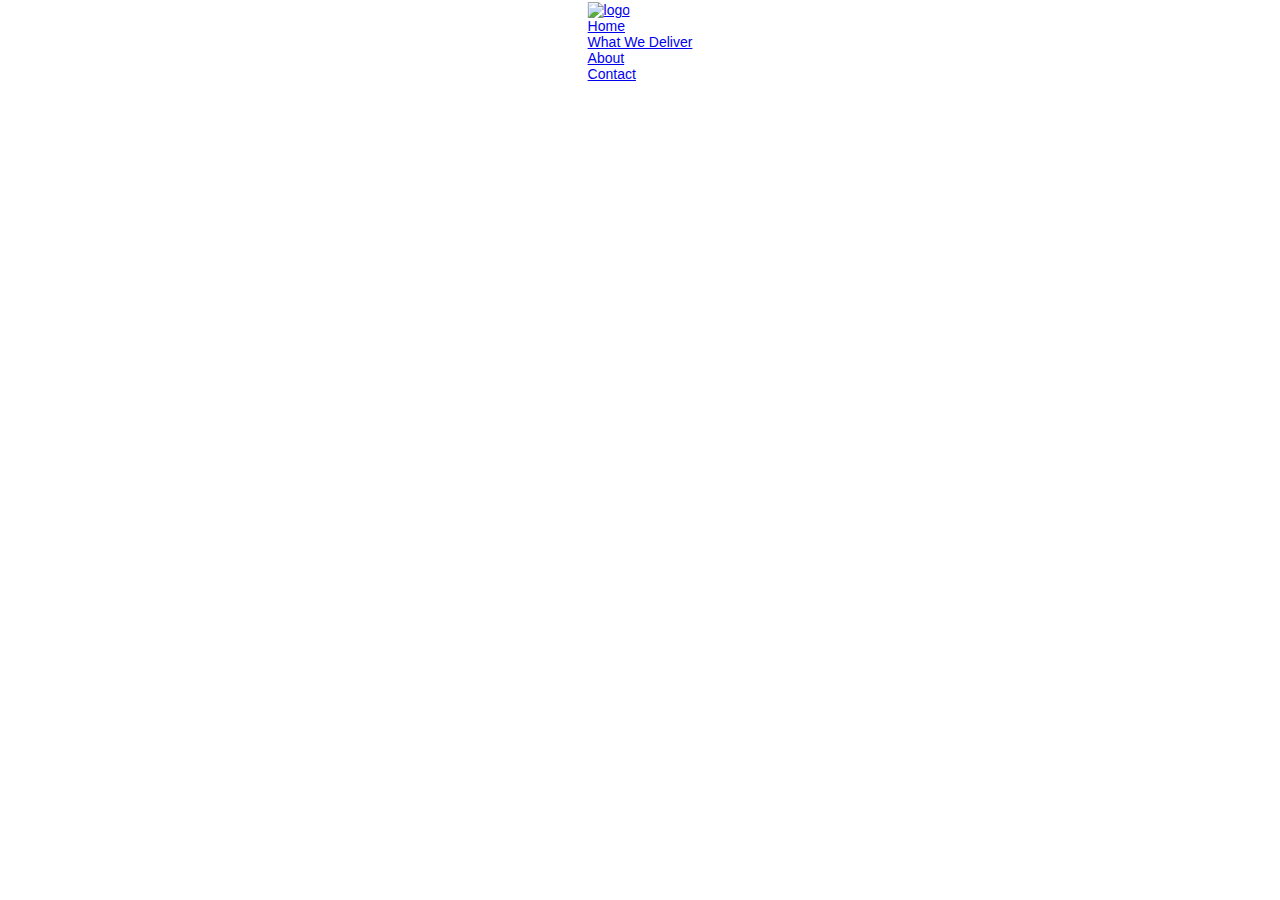
==== one/index.html @ 700bea32 "Create index.html" ====
<!DOCTYPE html>
<html lang="en">
<head>
    <meta charset="UTF-8">
    <meta http-equiv="X-UA-Compatible" content="IE=edge">
    <meta name="viewport" content="width=device-width, initial-scale=1.0">
    <title>Title</title>
    <link rel="stylesheet" href="./style.css">
    <link href="https://unpkg.com/tailwindcss@^2/dist/tailwind.min.css" rel="stylesheet">
    <link rel="stylesheet" href="https://cdnjs.cloudflare.com/ajax/libs/font-awesome/4.7.0/css/font-awesome.min.css">
    <link rel="stylesheet" href="https://unpkg.com/swiper/swiper-bundle.min.css">
</head>
<body class="w-full" id="Root">
    <main class="flex items-center justify-center flex-col w-full mainContent">
        <nav class="sticky top-0 left-0 z-50 flex items-center justify-between h-16 w-full">
            <div class="logo">
                <a href="#Root">
                    <img src="./media/logo.png" alt="logo" class="h-5" />
                </a>
            </div>
            <div class="navs flex gap-x-8 items-center font-semibold">
                <a href="#Home">
                    <div>
                        Home
                    </div>
                </a>
                <a href="#Service">
                    <div>What We Deliver</div>
                </a>
                <a href="#About">
                    <div>About</div>
                </a>
                <a href="/contact" target="_blank">
                    <div>Contact</div>
                </a>
            </div>
        </nav>
        <Header></Header>
        <section id="Service"></section>
        <section id="About"></section>
        <section id="Portfolio"></section>
        <section id="Contact"></section>
        <footer></footer>
    </main>
</body>
<script src="https://unpkg.com/swiper/swiper-bundle.min.js"></script>
<script src="./script.js"></script>
</html>
---- one/style.css ----
*{
    position: relative;
    padding: 0;
    margin: 0;
    box-sizing: border-box;
    vertical-align: middle;
}
html{
    scroll-behavior: smooth;
}
body{
    -webkit-font-smoothing: antialiased;
    scroll-behavior: smooth;
    font-family: 'Segoe UI', Tahoma, Geneva, Verdana, sans-serif;
    font-size: 14px;
}
body > main{
    overflow-x: hidden;
    max-width: 1600px;
    width: max-content;
    height: auto;
    position: absolute;
    left: 50%;
    transform: translateX(-50%);
}
:root{
    --theme: #23d433;
    --theme2: #23326B;
    --dark: #030303;
    --light: #f1f1f1;
    --tn: 0.3s;
    --op: 0.4;
}
main > *{
    padding-left: 60px;
    padding-right: 60px;
}
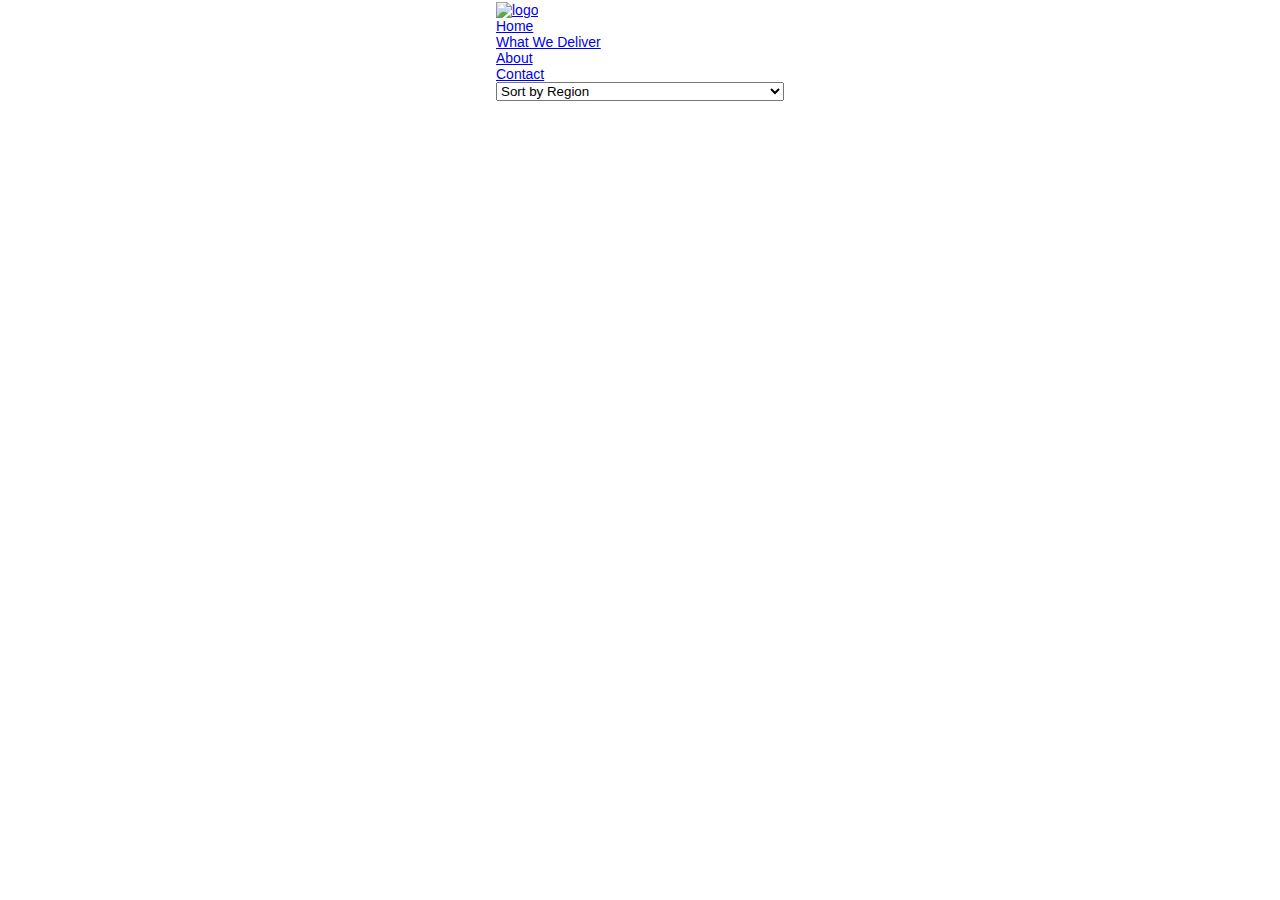
==== commit b4a891b1: "Update index.html" ====
--- a/one/index.html
+++ b/one/index.html
@@ -38,7 +38,48 @@
         <Header></Header>
         <section id="Service"></section>
         <section id="About"></section>
-        <section id="Portfolio"></section>
+        <section id="Portfolio">
+            
+                <select name="regionS">
+                    <option value="-1">Sort by Region</option>
+                    <option value="Andaman and Nicobar Islands">Andaman and Nicobar Islands</option>
+                    <option value="Andhra Pradesh">Andhra Pradesh</option>
+                    <option value="Arunachal Pradesh">Arunachal Pradesh</option>
+                    <option value="Assam">AssamAss</option>
+                    <option value="Bihar">Bihar</option>
+                    <option value="Chandigarh">Chandigarh</option>
+                    <option value="Chhattisgarh">Chhattisgarh</option>
+                    <option value="Dadra and Nagar Haveli and Daman and Diu">Dadra and Nagar Haveli and Daman and Diu</option>
+                    <option value="Delhi">Delhi</option>
+                    <option value="Goa">Goa</option>
+                    <option value="Gujarat">Gujarat</option>
+                    <option value="Haryana">Haryana</option>
+                    <option value="Himachal Pradesh">Himachal Pradesh</option>
+                    <option value="Jammu and Kashmir">Jammu and Kashmir</option>
+                    <option value="Jharkhand">Jharkhand</option>
+                    <option value="Karnataka">Karnataka</option>
+                    <option value="Kerala">Kerala</option>
+                    <option value="Ladakh">Ladakh</option>
+                    <option value="Lakshadweep">Lakshadweep</option>
+                    <option value="Madhya Pradesh">Madhya Pradesh</option>
+                    <option value="Maharashtra">Maharashtra</option>
+                    <option value="Manipur">Manipur</option>
+                    <option value="Meghalaya">Meghalaya</option>
+                    <option value="Mizoram">Mizoram</option>
+                    <option value="Nagaland">Nagaland</option>
+                    <option value="Odisha">Odisha</option>
+                    <option value="Puducherry">Puducherry</option>
+                    <option value="Punjab">Punjab</option>
+                    <option value="Rajasthan">Rajasthan</option>
+                    <option value="Sikkim">Sikkim</option>
+                    <option value="Tamil Nadu">Tamil Nadu</option>
+                    <option value="Telangana">Telangana</option>
+                    <option value="Tripura">Tripura</option>
+                    <option value="Uttar Pradesh">Uttar Pradesh</option>
+                    <option value="Uttarakhand">Uttarakhand</option>
+                    <option value="West Bengal">West Bengal</option>
+                </select>
+        </section>
         <section id="Contact"></section>
         <footer></footer>
     </main>
